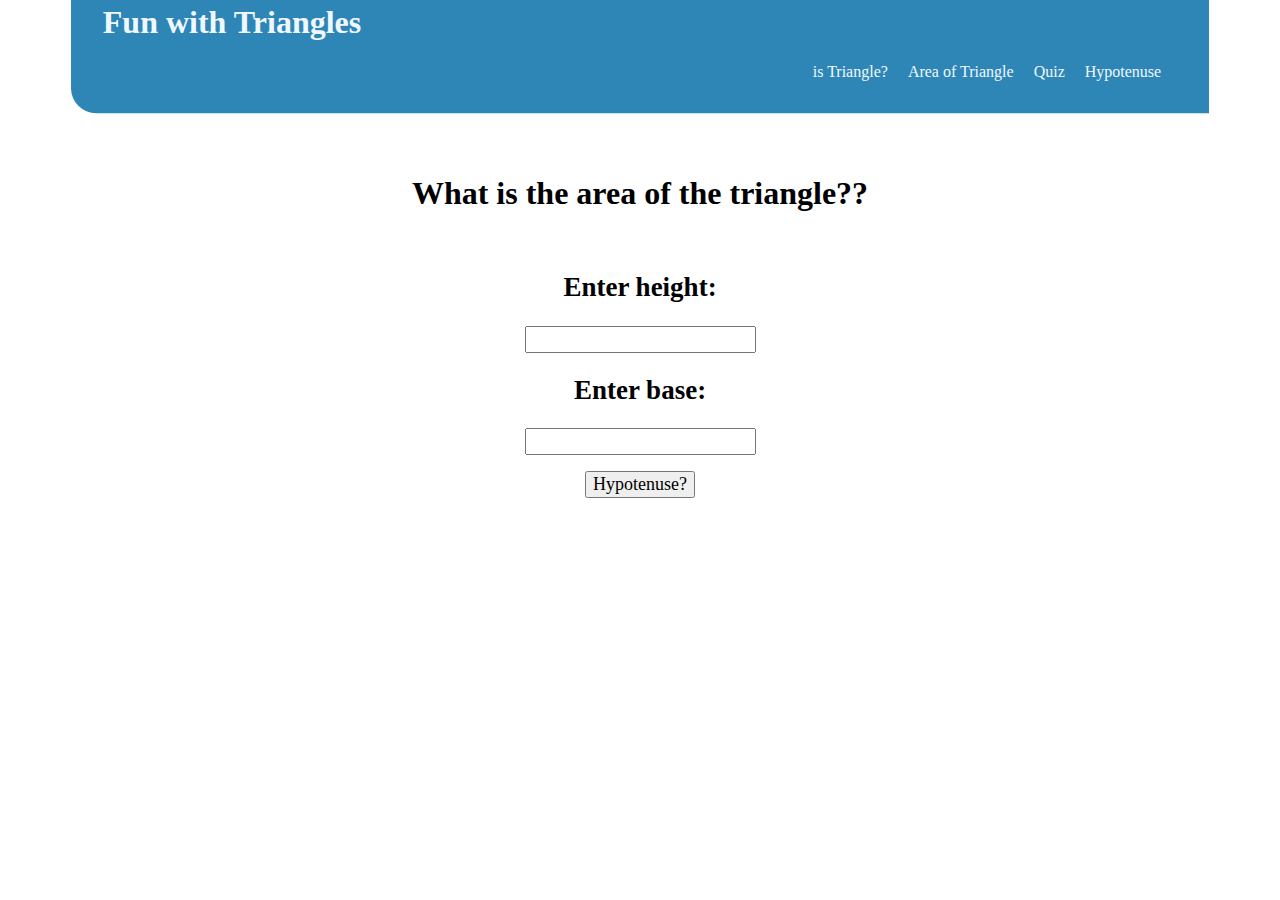
==== area.html @ 1b8d5174 "update:almost done" ====
<!DOCTYPE html>
<html lang="en">
<head>
    <meta charset="UTF-8">
    <meta http-equiv="X-UA-Compatible" content="IE=edge">
    <meta name="viewport" content="width=device-width, initial-scale=1.0">
    <title>Area of a triangle</title>
    <link rel="stylesheet" href="/css/components.css">
    <link rel="stylesheet" href="/css/index.css">
</head>
<body>
    <div class="nav-div">
        <h1 class="comp-h1">Fun with Triangles</h1>
        <nav class="nav">
            <ul class="nav-ul">
                <li class="nav-li"><a href="/index.html">is Triangle?</a></li>
                <li class="nav-li"><a href="/area.html">Area of Triangle</a></li>
                <li class="nav-li"><a href="#">Quiz</a></li>
                <li class="nav-li"><a href="/hypotenuse.html">Hypotenuse</a></li>
            </ul>
        </nav>
        </div>

    <h1 style="text-align: center;">What is the area of the triangle??</h1>
    <div style="text-align: center; padding-top:1rem;" class="anglestri div">
        <h2>Enter height: </h2>
        <input type="number" id="Side1" class="anglestri">

        <h2>Enter base:</h2>
        <input type="number" id="Side2" class="anglestri"> <br>
        <button id="calculate"class="anglestri" style="margin: 1rem;">Hypotenuse?</button>
    </div>
    <div style="text-align: center;" class="anglestri" id="output">

    </div>
    <script src="/js/area.js" type="text/javascript"></script>
</body>
</html>
---- css/components.css ----
:root{
    --primary-color: #2E86B7;
}

.nav-div{
    background-color:var(--primary-color);
    padding: 1rem 2rem;
    color: aliceblue;
    margin: auto;
    width: 85%;
    transform: translate(0%,-28%);
    border-bottom-left-radius: 25px;
}

.nav .nav-li a{
    text-decoration: none;
    color: aliceblue;
    
}

.nav .nav-ul .nav-li{
    list-style: none;
    display: inline;
    padding-right: 1rem;
}

.nav{
    text-align: right;
    margin: 0px auto;
}
---- css/index.css ----
@import url('https://fonts.googleapis.com/css2?family=Gloria+Hallelujah&display=swap');


body{
    
}
.anglestri{
    font-family: 'Amatic SC', cursive;
    font-size: large;
}

.anglestri .div{
    font-weight: lighter;
}
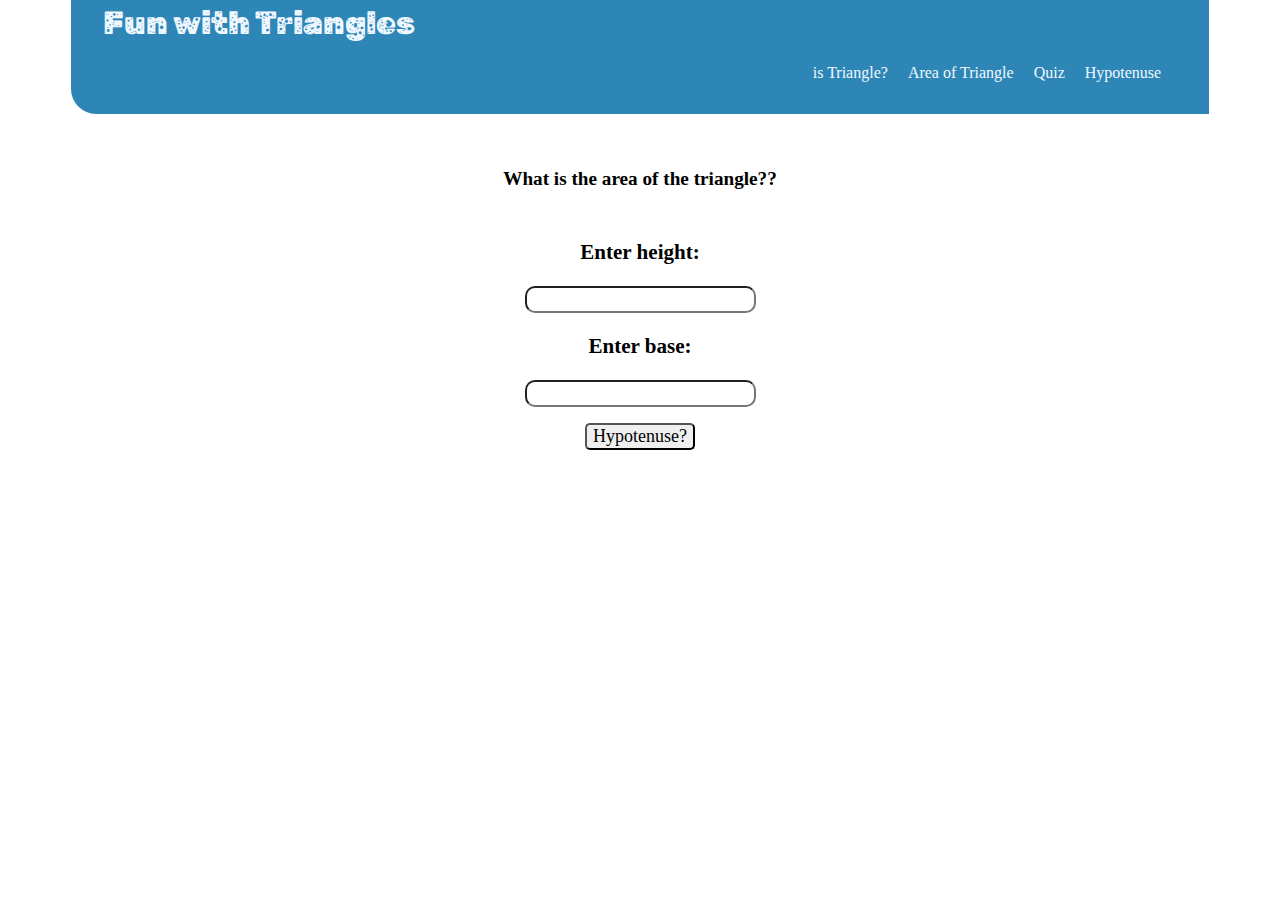
==== commit 090e3cd7: "update: refining" ====
--- a/area.html
+++ b/area.html
@@ -21,12 +21,12 @@
         </nav>
         </div>
 
-    <h1 style="text-align: center;">What is the area of the triangle??</h1>
+    <h1 style="text-align: center; font-size: larger;" class="anglestri">What is the area of the triangle??</h1>
     <div style="text-align: center; padding-top:1rem;" class="anglestri div">
-        <h2>Enter height: </h2>
+        <h3>Enter height: </h3>
         <input type="number" id="Side1" class="anglestri">
 
-        <h2>Enter base:</h2>
+        <h3>Enter base:</h3>
         <input type="number" id="Side2" class="anglestri"> <br>
         <button id="calculate"class="anglestri" style="margin: 1rem;">Hypotenuse?</button>
     </div>
--- a/css/components.css
+++ b/css/components.css
@@ -1,6 +1,10 @@
-
+@import url('https://fonts.googleapis.com/css2?family=Rubik+Moonrocks&display=swap');
 :root{
     --primary-color: #2E86B7;
+}
+.nav-div h1{
+    font-family: 'Rubik Moonrocks', cursive;
+    font-weight: 100;
 }
 
 .nav-div{
--- a/css/index.css
+++ b/css/index.css
@@ -11,4 +11,16 @@
 
 .anglestri .div{
     font-weight: lighter;
-}+}
+
+.anglestri input{
+    border-radius: 10px;
+}
+
+.anglestri button{
+    border-radius: 5px;
+}
+
+.anglestri button:hover{
+    cursor: pointer;
+}
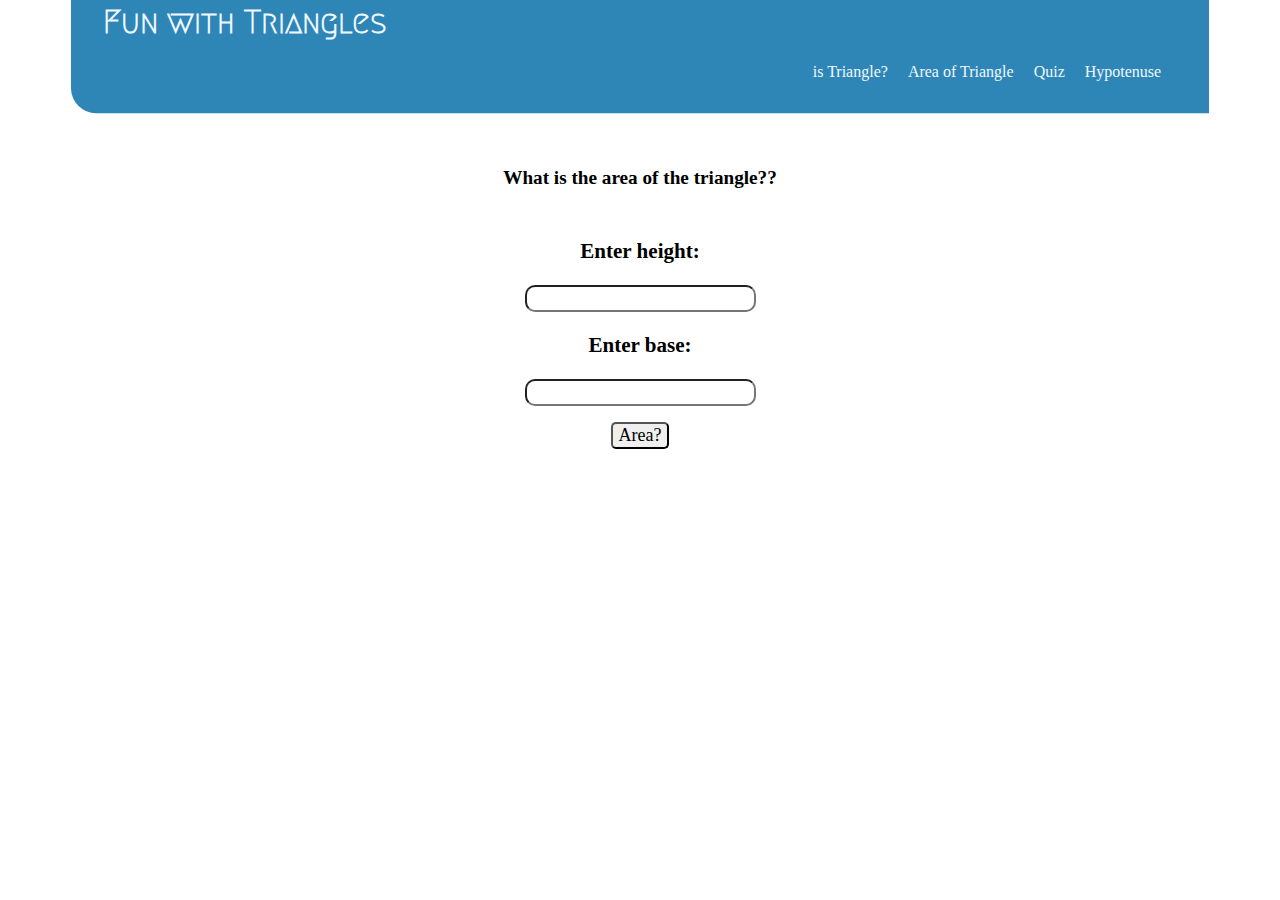
==== commit c820b8ff: "update: done" ====
--- a/area.html
+++ b/area.html
@@ -15,7 +15,7 @@
             <ul class="nav-ul">
                 <li class="nav-li"><a href="/index.html">is Triangle?</a></li>
                 <li class="nav-li"><a href="/area.html">Area of Triangle</a></li>
-                <li class="nav-li"><a href="#">Quiz</a></li>
+                <li class="nav-li"><a href="/quiz.html">Quiz</a></li>
                 <li class="nav-li"><a href="/hypotenuse.html">Hypotenuse</a></li>
             </ul>
         </nav>
@@ -28,7 +28,7 @@
 
         <h3>Enter base:</h3>
         <input type="number" id="Side2" class="anglestri"> <br>
-        <button id="calculate"class="anglestri" style="margin: 1rem;">Hypotenuse?</button>
+        <button id="calculate"class="anglestri" style="margin: 1rem;">Area?</button>
     </div>
     <div style="text-align: center;" class="anglestri" id="output">
 
--- a/css/components.css
+++ b/css/components.css
@@ -1,10 +1,14 @@
-@import url('https://fonts.googleapis.com/css2?family=Rubik+Moonrocks&display=swap');
+/*@import url('https://fonts.googleapis.com/css2?family=Rubik+Moonrocks&display=swap');*/
+@import url("https://fonts.googleapis.com/css2?family=Megrim&display=swap");
+
 :root{
     --primary-color: #2E86B7;
 }
 .nav-div h1{
-    font-family: 'Rubik Moonrocks', cursive;
-    font-weight: 100;
+    /*font-family: 'Rubik Moonrocks', cursive;*/
+    font-family: "Megrim", cursive;
+
+    font-weight: 600;
 }
 
 .nav-div{
@@ -20,7 +24,6 @@
 .nav .nav-li a{
     text-decoration: none;
     color: aliceblue;
-    
 }
 
 .nav .nav-ul .nav-li{
@@ -34,3 +37,6 @@
     margin: 0px auto;
 }
 
+.nav .nav-li a:hover{
+    color:lightcyan;
+}
